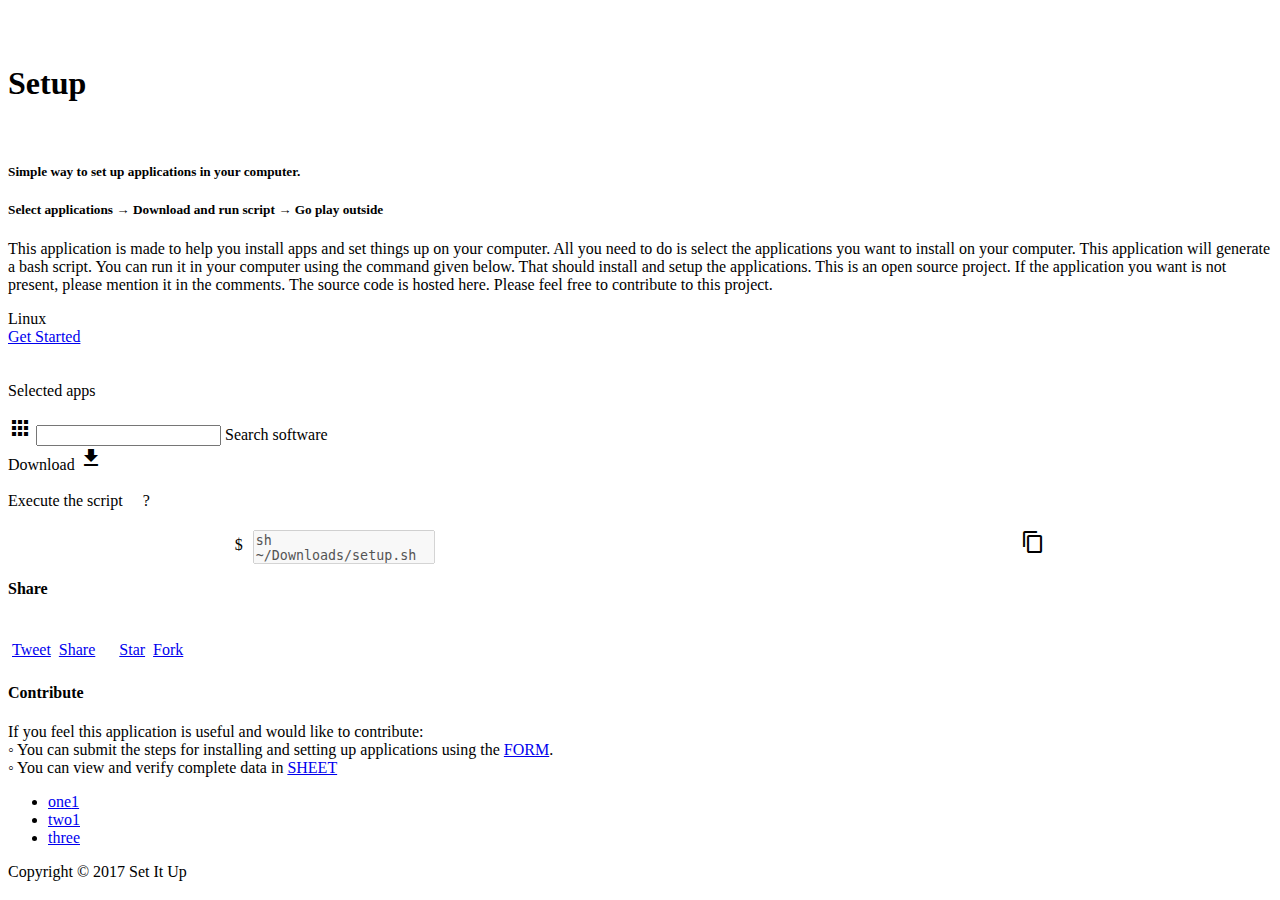
==== index.html @ e8c1455d "Updates manifest" ====
<!DOCTYPE html>
<html lang="en">
<head>
    <noscript>
        &lt;META HTTP-EQUIV="Refresh" CONTENT="0;URL=jsdisabled.html"&gt;
    </noscript>
    <meta charset="utf-8">
    <!--[if IE]>
    <meta http-equiv="X-UA-Compatible" content="IE=edge"><![endif]-->
    <meta name="viewport" content="width=device-width, initial-scale=1.0, maximum-scale=1.0, user-scalable=0">
    <title>Setup | Setup applications in Linux and mac</title>
    <meta name="description" content="Setup applications in Linux, Mac and Windows">

    <meta name="keywords"
          content="install applications in ubuntu, install applications in mac, ubuntu, setup mac os, setup linux,
           setup ubuntu, mac os, install chrome, install firefox, install vlc, how to install git, install apps in ubuntu.">

    <!-- Facebook Tags start -->
    <meta property="og:title" content="Setup - Setup applications in Linux and Mac">
    <meta property="og:type" content="website">
    <meta property="og:url" content="http://www.setupxyz.com/">
    <meta property="og:image" content="http://setupxyz.com/images/screenshot.png">
    <meta property="og:site_name" content="Setup">
    <meta property="og:description"
          content="Application to help you install and set up applications and do other basic functionalities in your computer.">

    <link rel="shortcut icon" href="icons/image.png">
    <meta http-equiv="Content-Type" content="text/html; charset=UTF-8"/>
    <meta name="viewport" content="width=device-width, initial-scale=1, maximum-scale=1.0"/>
    <title>SetThisUp - Open source tool to setup your computer.</title>

    <!-- CSS  -->
    <link href="css/materialize.min.css" type="text/css" rel="stylesheet" media="screen,projection"/>
    <link href="css/style.css" type="text/css" rel="stylesheet" media="screen,projection"/>
    <link href="https://fonts.googleapis.com/icon?family=Material+Icons" rel="stylesheet">

    <link rel="icon" href="icons/image.png" type="image/png" sizes="16x16">
    <link rel="manifest" href="manifest.json">
    <link rel="canonical" href="https://setupxyz.com"/>
    <meta name="theme-color" content="#f4a442"/>
</head>
<body>

<div class="section no-pad-bot" id="index-banner">
    <div class="container">
        <br><br>
        <h1 class="header center orange-text">Setup</h1>
        <br>
        <h5 class="center black-text light">Simple way to set up applications in your computer.</h5>
        <div class="row center black-text">
            <h5 class="header col s12 light"> Select applications → Download and run script → Go play outside </h5>
        </div>
        <p class="center-align caption">
            This application is made to help you install apps and set things up on your computer.
            All you need to do is select the applications you want to install on your computer. This
            application will generate a bash script. You can run it in your computer using the command given below.
            That should install and setup the applications.

            This is an open source project. If the application you want is not present, please mention it in the
            comments.
            The source code is hosted here. Please feel free to contribute to this project.
        </p>
        <div id="os-div" class="center badge light"></div>
        <div id="extra-text" class="row center"></div>
        <div class="row center">
            <a href="#input-apps" id="download-button"
               class="btn-large waves-effect waves-light orange">Get Started</a>
        </div>
        <br>
        <br>
    </div>
</div>
<div class="container">
    <div class="light">
        Selected apps
    </div>
    <ul class="collection" id="selected-apps">
    </ul>

    <div class="row" id="input-app">
        <div class="col s12">
            <div class="row">
                <div class="input-field col s12">
                    <i class="material-icons prefix">apps</i>
                    <input type="text" id="input-apps" class="autocomplete">
                    <label for="input-apps">Search software</label>
                </div>
            </div>
        </div>
    </div>
    <div class="section" id="download">
        <div class="row center">
            <a class="waves-effect waves-light btn tooltipped" data-position="top"
               data-tooltip="Get script" onclick="getFile()">
                Download
                <i class="material-icons left">file_download</i>
            </a>
        </div>
        <br>
        <div class="center">
            <div>Execute the script &emsp;<a class="tooltipped" data-position="top" data-delay="600"
                                             data-tooltip="Paste the following command in Terminal or Bash">?</a>
            </div>
        </div>
        <div class="row center" style="padding-top: 20px">
            <div class="col s12 center" style="display: flex; flex-wrap: wrap; justify-content: center">
                <div style="padding-top: 6px">$</div>
                <div style="padding-left: 10px; width: 60%">
                    <label for="run-command-box"></label>
                    <textarea
                            style="height: 100%; resize: none; text-align: left;"
                            rows="1" disabled
                            onclick="copyText()"
                            class="language-markup code black-text"
                            id="run-command-box">sh ~/Downloads/setup.sh</textarea>
                </div>
                <div style="padding-left: 10px; vertical-align: top">
                    <a class="btn waves-effect tooltipped"
                       data-position="top"
                       data-tooltip="Copy command" onclick="copyText()">
                        <i class="material-icons postfix small">content_copy</i>
                    </a>
                </div>
            </div>
            <div class="col s12 m2 push-m1">

            </div>
        </div>
    </div>

    <div class="row section" id="share">
        <h4 class="">Share</h4>
        <div class="divider"></div>
        <br>
        <div class="col s12" style="display: flex; flex-wrap: wrap">
            <div class="" style="margin: 4px">
                <a class="twitter-share-button"
                   href="https://twitter.com/intent/tweet?text=The%20easy%20way%20to%20setup%20applications.&url=http://setupxyz.com&button_hashtag=setup&ref_src=twsrc%5Etfw"
                   data-size="large">
                    Tweet</a>
                <script async defer src="https://platform.twitter.com/widgets.js" charset="utf-8"></script>
            </div>

            <div class="" style="margin: 4px">
                <div class="fb-share-button" style="vertical-align: top" data-href="http://setupxyz.com"
                     data-layout="button_count" data-size="large"
                     data-mobile-iframe="false"><a class="fb-xfbml-parse-ignore" target="_blank"
                                                   href="https://www.facebook.com/sharer/sharer.php?u=https%3A%2F%2Fsetupxyz.com%2F&amp;src=sdkpreparse">Share</a>
                </div>
            </div>
            <div class="" style="margin: 4px">
                <div class="g-plusone" data-size="tall"></div>
            </div>
            <div class="" style="margin: 4px">
                <script async defer src="//platform.linkedin.com/in.js" type="text/javascript"> lang: en_US</script>
                <script type="IN/Share" data-counter="right"></script>
            </div>
            <div class="" style="margin: 4px">
                <!-- Place this tag where you want the button to render. -->
                <a class="github-button" href="https://github.com/gkvm/set-this-up" data-size="large"
                   data-show-count="true"
                   aria-label="Star gkvm/set-this-up on GitHub">Star</a>
            </div>
            <div class="" style="margin: 4px">
                <!-- Place this tag where you want the button to render. -->
                <a class="github-button" href="https://github.com/gkvm/set-this-up/fork" data-size="large"
                   data-show-count="true" aria-label="Fork gkvm/set-this-up on GitHub">Fork</a>
            </div>
        </div>
    </div>

    <div class="section" id="contribute">
        <h4 class="subheader">Contribute</h4>
        <div class="divider"></div>
        <div class="">
            If you feel this application is useful and would like to contribute: <br>
            ◦ You can submit the steps for installing and setting up applications using the
            <a class="" target="_blank"
               href="https://docs.google.com/forms/d/e/1FAIpQLSfwDlvLuQLQ3pUsyd47zctHvXchsh4CN8dyz8TR7ZBQnQ4pDQ/viewform?usp=sf_link">FORM</a>.<br>
            ◦ You can view and verify complete data in
            <a class="" target="_blank"
               href="https://docs.google.com/spreadsheets/d/1t5MBf9hsShJ7bAjHhPhSvM--fHeA4AmIqW1IuSJ6AUM/edit?usp=sharing">SHEET</a>
        </div>
    </div>

    <div class="divider"></div>

    <div class="section">
        <div id="disqus_thread"></div>
        <script>

            /**
             *  RECOMMENDED CONFIGURATION VARIABLES: EDIT AND UNCOMMENT THE SECTION BELOW TO INSERT DYNAMIC VALUES FROM YOUR PLATFORM OR CMS.
             *  LEARN WHY DEFINING THESE VARIABLES IS IMPORTANT: https://disqus.com/admin/universalcode/#configuration-variables*/
            var disqus_config = function () {
                this.page.url = "http://setthisup.org";
                this.page.identifier = ""; // Replace PAGE_IDENTIFIER with your page's unique identifier variable
            };
            (function () { // DON'T EDIT BELOW THIS LINE
                var d = document, s = d.createElement('script');
                s.src = 'https://http-setitup-xyz.disqus.com/embed.js';
                s.setAttribute('data-timestamp', +new Date());
                (d.head || d.body).appendChild(s);
            })();
        </script>
        <noscript>Please enable JavaScript to view the <a href="https://disqus.com/?ref_noscript">comments powered
            <by></by>
            Disqus.</a></noscript>
    </div>
</div>

<ul id="dropdown1" class="dropdown-content">
    <li><a href="#!">one<span class="badge">1</span></a></li>
    <li><a href="#!">two<span class="new badge">1</span></a></li>
    <li><a href="#!">three</a></li>
</ul>

<footer class="page-footer orange">
    <div class="footer-copyright">
        <div class="container">
            Copyright © 2017 Set It Up
        </div>
    </div>
</footer>


<!--  Scripts-->
<script src="https://code.jquery.com/jquery-2.1.1.min.js"></script>
<script src="js/set-it-up.js"></script>
<script src="js/materialize.min.js"></script>
<script>

    let dataList = [];
    let nameAndImageList = [];

//    if ('serviceWorker' in navigator) {
//        window.addEventListener('load', function () {
//            navigator.serviceWorker.register('worker.js').then(function (registration) {
//                // Registration was successful
//                console.log('ServiceWorker registration successful with scope: ', registration.scope);
//            }, function (err) {
//                // registration failed :(
//                console.log('ServiceWorker registration failed: ', err);
//            });
//        });
//    }

    $(document).ready(function () {

        let OSName = getOS();

        console.log(OSName);
        $('#os-div').html(OSName);
        switch (OSName) {
            case "Linux" :
                getAppList('data/deb.json');
                break;
            case "MacOS" :
                getAppList('data/mac.json');
                break;/*
            case "Windows" :
                getAppList('data/windows.json');
                break;*/
            default :
                $('#extra-text').html(`<pre class="center-align">
${OSName} is not supported yet.
Only works in Linux and MacOS now.
Demo of how it works in Linux.
 </pre>`);
                getAppList('data/deb.json');
        }

        $('.tooltipped').tooltip();

    });

    function getAppList(path) {
        $.getJSON(path, function (data) {
            dataList = data;
            data.forEach(function (element) {
                nameAndImageList[element.name] = element.image;
            });
            $('input.autocomplete').autocomplete({
                data: nameAndImageList,
                onAutocomplete: function (app) {
                    addToList(app)
                },
                limit: 6,
                //minLength: 4
            });
            addToList('Chrome');
            addToList('VLC');
        });
    }

    function getOS() {
        let userAgent = window.navigator.userAgent,
            platform = window.navigator.platform,
            macosPlatforms = ['Macintosh', 'MacIntel', 'MacPPC', 'Mac68K'],
            windowsPlatforms = ['Win32', 'Win64', 'Windows', 'WinCE'],
            iosPlatforms = ['iPhone', 'iPad', 'iPod'],
            os = null;

        if (macosPlatforms.indexOf(platform) !== -1) {
            os = 'MacOS';
        } else if (iosPlatforms.indexOf(platform) !== -1) {
            os = 'iOS';
        } else if (windowsPlatforms.indexOf(platform) !== -1) {
            os = 'Windows';
        } else if (/Android/.test(userAgent)) {
            os = 'Android';
        } else if (!os && /Linux/.test(platform)) {
            os = 'Linux';
        }
        return os;
    }

    /*Share button scripts*/

    //Load Facebook SDK for JavaScript
    (function (d, s, id) {
        let js, fjs = d.getElementsByTagName(s)[0];
        if (d.getElementById(id)) return;
        js = d.createElement(s);
        js.id = id;
        js.src = 'https://connect.facebook.net/en_GB/sdk.js#xfbml=1&version=v2.11';
        fjs.parentNode.insertBefore(js, fjs);
    }(document, 'script', 'facebook-jssdk'));

</script>

<script async defer src="https://buttons.github.io/buttons.js"></script>

<script src="https://apis.google.com/js/platform.js" async defer></script>

<script async type="text/javascript" src="//assets.pinterest.com/js/pinit.js"></script>

<!-- Global site tag (gtag.js) - Google Analytics -->
<script async src="https://www.googletagmanager.com/gtag/js?id=UA-110539600-1"></script>
<script>
    window.dataLayer = window.dataLayer || [];

    function gtag() {
        dataLayer.push(arguments);
    }

    gtag('js', new Date());

    gtag('config', 'UA-110539600-1');
</script>

<script id="dsq-count-scr" async defer src="https://http-setitup-xyz.disqus.com/count.js"></script>
</body>
</html>
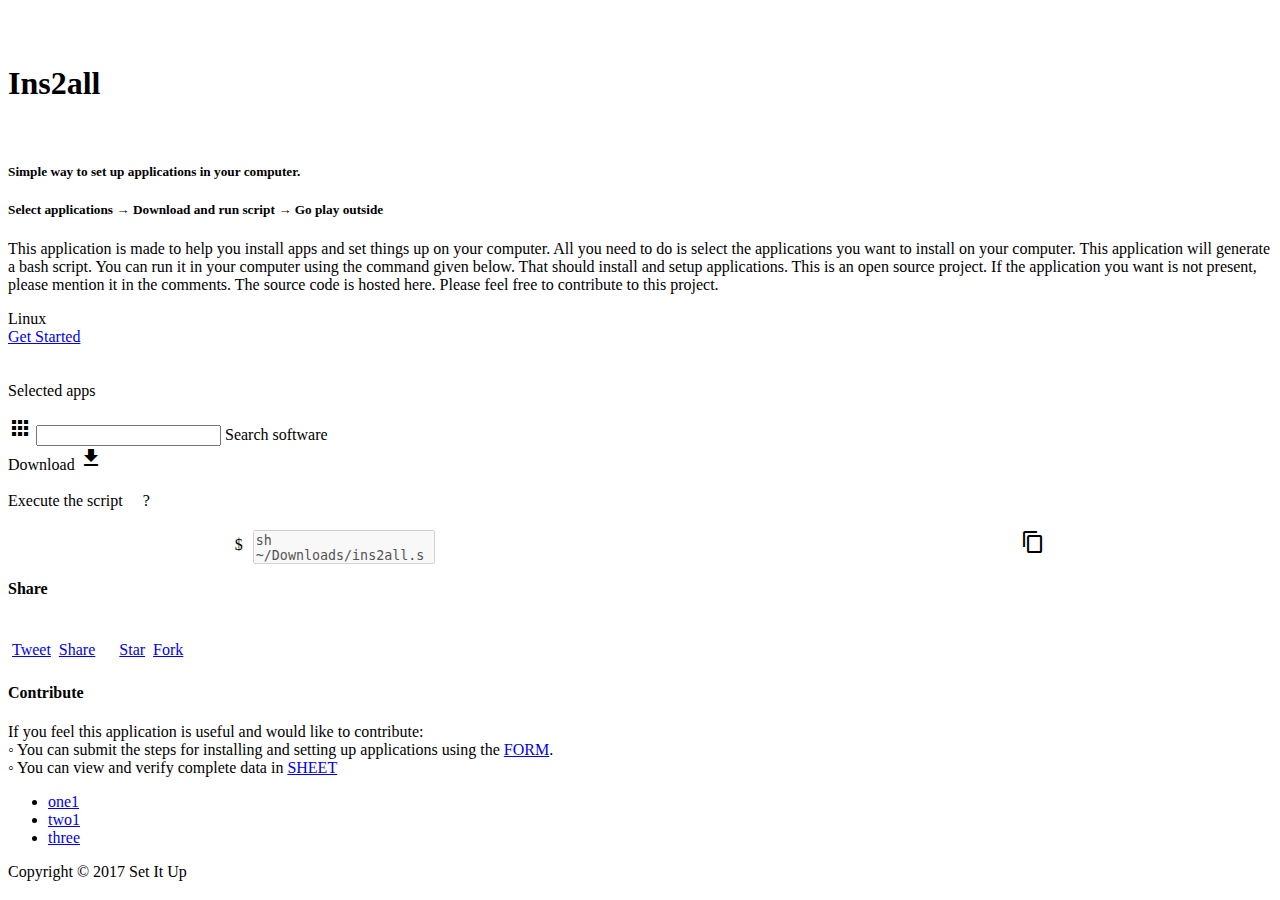
==== commit 10eec29b: "App name change." ====
--- a/index.html
+++ b/index.html
@@ -8,26 +8,26 @@
     <!--[if IE]>
     <meta http-equiv="X-UA-Compatible" content="IE=edge"><![endif]-->
     <meta name="viewport" content="width=device-width, initial-scale=1.0, maximum-scale=1.0, user-scalable=0">
-    <title>Setup | Setup applications in Linux and mac</title>
-    <meta name="description" content="Setup applications in Linux, Mac and Windows">
+    <title>Ins2all | Insall applications in Linux and Mac</title>
+    <meta name="description" content="Install applications in Linux, Mac and Windows">
 
     <meta name="keywords"
           content="install applications in ubuntu, install applications in mac, ubuntu, setup mac os, setup linux,
            setup ubuntu, mac os, install chrome, install firefox, install vlc, how to install git, install apps in ubuntu.">
 
     <!-- Facebook Tags start -->
-    <meta property="og:title" content="Setup - Setup applications in Linux and Mac">
+    <meta property="og:title" content="Ins2all - Ins2all applications in Linux and Mac">
     <meta property="og:type" content="website">
-    <meta property="og:url" content="http://www.setupxyz.com/">
-    <meta property="og:image" content="http://setupxyz.com/images/screenshot.png">
-    <meta property="og:site_name" content="Setup">
+    <meta property="og:url" content="https://www.ins2all.com/">
+    <meta property="og:image" content="https://www.ins2all.com/images/screenshot.png">
+    <meta property="og:site_name" content="Ins2all">
     <meta property="og:description"
           content="Application to help you install and set up applications and do other basic functionalities in your computer.">
 
     <link rel="shortcut icon" href="icons/image.png">
     <meta http-equiv="Content-Type" content="text/html; charset=UTF-8"/>
     <meta name="viewport" content="width=device-width, initial-scale=1, maximum-scale=1.0"/>
-    <title>SetThisUp - Open source tool to setup your computer.</title>
+    <title>ins2all - Open source tool to install applications and setup your computer.</title>
 
     <!-- CSS  -->
     <link href="css/materialize.min.css" type="text/css" rel="stylesheet" media="screen,projection"/>
@@ -36,7 +36,7 @@
 
     <link rel="icon" href="icons/image.png" type="image/png" sizes="16x16">
     <link rel="manifest" href="manifest.json">
-    <link rel="canonical" href="https://setupxyz.com"/>
+    <link rel="canonical" href="https://ins2all.com"/>
     <meta name="theme-color" content="#f4a442"/>
 </head>
 <body>
@@ -44,7 +44,7 @@
 <div class="section no-pad-bot" id="index-banner">
     <div class="container">
         <br><br>
-        <h1 class="header center orange-text">Setup</h1>
+        <h1 class="header center orange-text">Ins2all</h1>
         <br>
         <h5 class="center black-text light">Simple way to set up applications in your computer.</h5>
         <div class="row center black-text">
@@ -54,7 +54,7 @@
             This application is made to help you install apps and set things up on your computer.
             All you need to do is select the applications you want to install on your computer. This
             application will generate a bash script. You can run it in your computer using the command given below.
-            That should install and setup the applications.
+            That should install and setup applications.
 
             This is an open source project. If the application you want is not present, please mention it in the
             comments.
@@ -112,7 +112,7 @@
                             rows="1" disabled
                             onclick="copyText()"
                             class="language-markup code black-text"
-                            id="run-command-box">sh ~/Downloads/setup.sh</textarea>
+                            id="run-command-box">sh ~/Downloads/ins2all.sh</textarea>
                 </div>
                 <div style="padding-left: 10px; vertical-align: top">
                     <a class="btn waves-effect tooltipped"
@@ -135,17 +135,17 @@
         <div class="col s12" style="display: flex; flex-wrap: wrap">
             <div class="" style="margin: 4px">
                 <a class="twitter-share-button"
-                   href="https://twitter.com/intent/tweet?text=The%20easy%20way%20to%20setup%20applications.&url=http://setupxyz.com&button_hashtag=setup&ref_src=twsrc%5Etfw"
+                   href="https://twitter.com/intent/tweet?text=The%20easy%20way%20to%20install%20applications.&url=http://Ins2all.com&button_hashtag=ins2all&ref_src=twsrc%5Etfw"
                    data-size="large">
                     Tweet</a>
                 <script async defer src="https://platform.twitter.com/widgets.js" charset="utf-8"></script>
             </div>
 
             <div class="" style="margin: 4px">
-                <div class="fb-share-button" style="vertical-align: top" data-href="http://setupxyz.com"
+                <div class="fb-share-button" style="vertical-align: top" data-href="http://Ins2all.com"
                      data-layout="button_count" data-size="large"
                      data-mobile-iframe="false"><a class="fb-xfbml-parse-ignore" target="_blank"
-                                                   href="https://www.facebook.com/sharer/sharer.php?u=https%3A%2F%2Fsetupxyz.com%2F&amp;src=sdkpreparse">Share</a>
+                                                   href="https://www.facebook.com/sharer/sharer.php?u=https%3A%2F%2FIns2all.com%2F&amp;src=sdkpreparse">Share</a>
                 </div>
             </div>
             <div class="" style="margin: 4px">
@@ -193,7 +193,7 @@
              *  RECOMMENDED CONFIGURATION VARIABLES: EDIT AND UNCOMMENT THE SECTION BELOW TO INSERT DYNAMIC VALUES FROM YOUR PLATFORM OR CMS.
              *  LEARN WHY DEFINING THESE VARIABLES IS IMPORTANT: https://disqus.com/admin/universalcode/#configuration-variables*/
             var disqus_config = function () {
-                this.page.url = "http://setthisup.org";
+                this.page.url = "http://ins2all.com";
                 this.page.identifier = ""; // Replace PAGE_IDENTIFIER with your page's unique identifier variable
             };
             (function () { // DON'T EDIT BELOW THIS LINE
@@ -230,49 +230,47 @@
 <script src="js/materialize.min.js"></script>
 <script>
 
+    if ('serviceWorker' in navigator) {
+        window.addEventListener('load', function () {
+            navigator.serviceWorker.register('worker.js').then(function (registration) {
+                // Registration was successful
+                console.log('ServiceWorker registration successful with scope: ', registration.scope);
+            }, function (err) {
+                // registration failed :(
+                console.log('ServiceWorker registration failed: ', err);
+            });
+        });
+    }
+
     let dataList = [];
     let nameAndImageList = [];
 
-//    if ('serviceWorker' in navigator) {
-//        window.addEventListener('load', function () {
-//            navigator.serviceWorker.register('worker.js').then(function (registration) {
-//                // Registration was successful
-//                console.log('ServiceWorker registration successful with scope: ', registration.scope);
-//            }, function (err) {
-//                // registration failed :(
-//                console.log('ServiceWorker registration failed: ', err);
-//            });
-//        });
-//    }
-
     $(document).ready(function () {
-
-        let OSName = getOS();
-
-        console.log(OSName);
-        $('#os-div').html(OSName);
-        switch (OSName) {
-            case "Linux" :
-                getAppList('data/deb.json');
-                break;
-            case "MacOS" :
-                getAppList('data/mac.json');
-                break;/*
+        $('.tooltipped').tooltip();
+    });
+
+    let OSName = getOS();
+
+    console.log(OSName);
+    $('#os-div').html(OSName);
+    switch (OSName) {
+        case "Linux" :
+            getAppList('data/deb.json');
+            break;
+        case "MacOS" :
+            getAppList('data/mac.json');
+            break;/*
             case "Windows" :
                 getAppList('data/windows.json');
                 break;*/
-            default :
-                $('#extra-text').html(`<pre class="center-align">
+        default :
+            $('#extra-text').html(`<pre class="center-align">
 ${OSName} is not supported yet.
 Only works in Linux and MacOS now.
 Demo of how it works in Linux.
  </pre>`);
-                getAppList('data/deb.json');
-        }
-
-        $('.tooltipped').tooltip();
-
-    });
+            getAppList('data/deb.json');
+    }
 
     function getAppList(path) {
         $.getJSON(path, function (data) {
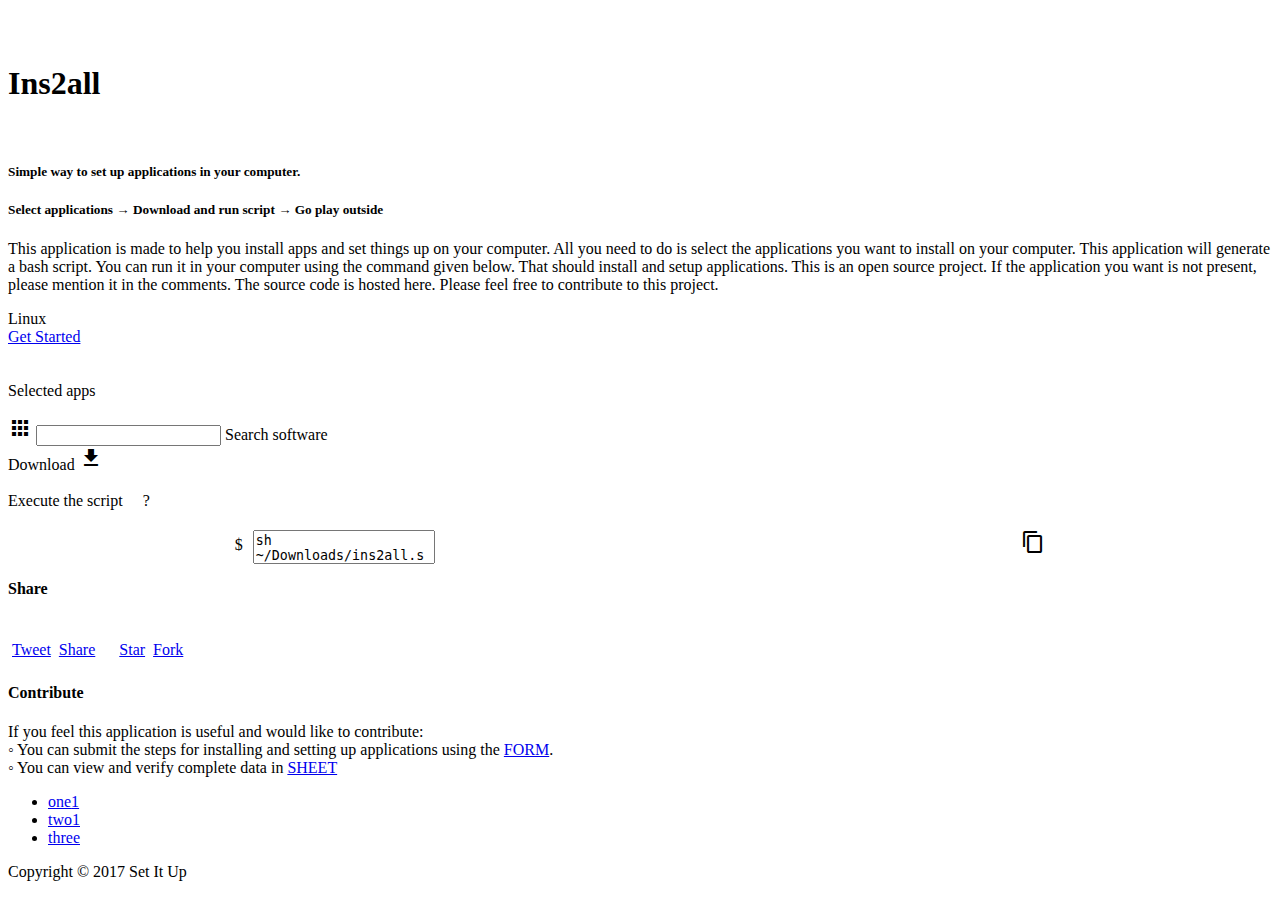
==== commit 325492be: "Fixes copy to clipboard." ====
--- a/index.html
+++ b/index.html
@@ -109,7 +109,7 @@
                     <label for="run-command-box"></label>
                     <textarea
                             style="height: 100%; resize: none; text-align: left;"
-                            rows="1" disabled
+                            rows="1"
                             onclick="copyText()"
                             class="language-markup code black-text"
                             id="run-command-box">sh ~/Downloads/ins2all.sh</textarea>
@@ -192,20 +192,20 @@
             /**
              *  RECOMMENDED CONFIGURATION VARIABLES: EDIT AND UNCOMMENT THE SECTION BELOW TO INSERT DYNAMIC VALUES FROM YOUR PLATFORM OR CMS.
              *  LEARN WHY DEFINING THESE VARIABLES IS IMPORTANT: https://disqus.com/admin/universalcode/#configuration-variables*/
+            /*
             var disqus_config = function () {
-                this.page.url = "http://ins2all.com";
-                this.page.identifier = ""; // Replace PAGE_IDENTIFIER with your page's unique identifier variable
+            this.page.url = PAGE_URL;  // Replace PAGE_URL with your page's canonical URL variable
+            this.page.identifier = PAGE_IDENTIFIER; // Replace PAGE_IDENTIFIER with your page's unique identifier variable
             };
-            (function () { // DON'T EDIT BELOW THIS LINE
+            */
+            (function() { // DON'T EDIT BELOW THIS LINE
                 var d = document, s = d.createElement('script');
                 s.src = 'https://http-setitup-xyz.disqus.com/embed.js';
                 s.setAttribute('data-timestamp', +new Date());
                 (d.head || d.body).appendChild(s);
             })();
         </script>
-        <noscript>Please enable JavaScript to view the <a href="https://disqus.com/?ref_noscript">comments powered
-            <by></by>
-            Disqus.</a></noscript>
+        <noscript>Please enable JavaScript to view the <a href="https://disqus.com/?ref_noscript">comments powered by Disqus.</a></noscript>
     </div>
 </div>
 
@@ -273,6 +273,7 @@
     }
 
     function getAppList(path) {
+
         $.getJSON(path, function (data) {
             dataList = data;
             data.forEach(function (element) {
@@ -313,6 +314,44 @@
         return os;
     }
 
+    function addToList(applicationName) {
+        let divElement = document.createElement("li");
+
+        let selectedApp;
+
+        for (let i = 0; i < dataList.length; i++) {
+            if (dataList[i].name === applicationName) {
+                selectedApp = dataList[i];
+                break;
+            }
+        }
+
+        divElement.setAttribute('class', 'collection-item avatar hoverable');
+        divElement.setAttribute('id', selectedApp.name.replace(/ /g,'-'));
+        divElement.innerHTML =
+            `<img src='${selectedApp.image}' alt="" class="responsive-img circle">
+            <span class="title">${selectedApp.name}</span>
+            <p class="light">
+            ${(selectedApp.category !== undefined && selectedApp.category !== "") ? selectedApp.category + '<br>' : ""}
+            ${selectedApp.description !== undefined ? selectedApp.description : ""}</p>
+            <a href="javascript:;" class="secondary-content"><i class="material-icons">gradey</i></a>
+            <a href="javascript:;" onclick="
+            $(\`#${selectedApp.name.replace(/ /g, "-")}\`).remove();
+            deleteFromList('${selectedApp.name}')" class="secondary-content">
+            <i class="material-icons">close</i></a>`;
+
+        console.log("Add item to list");
+        applicationSelectionElement.appendChild(divElement);
+        selectedApps.push(selectedApp);
+
+        delete nameAndImageList[applicationName];
+
+        valText.value = "";
+        valText.focus();
+
+        $('.dropdown-trigger').dropdown();
+    }
+
     /*Share button scripts*/
 
     //Load Facebook SDK for JavaScript
@@ -347,6 +386,6 @@
     gtag('config', 'UA-110539600-1');
 </script>
 
-<script id="dsq-count-scr" async defer src="https://http-setitup-xyz.disqus.com/count.js"></script>
+<script id="dsq-count-scr" async defer src="//http-setitup-xyz.disqus.com/count.js"></script>
 </body>
 </html>
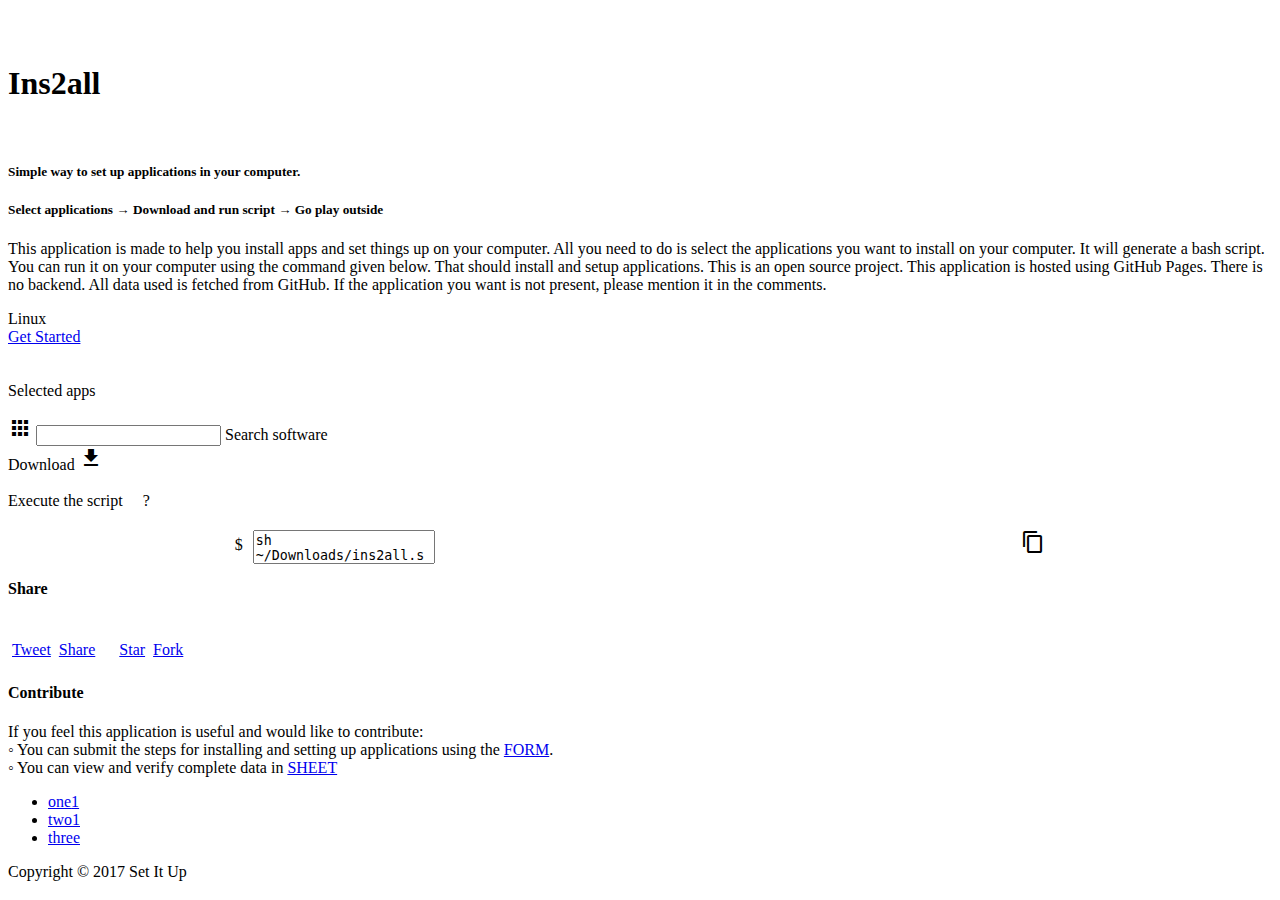
==== commit 8c65e509: "Updates description." ====
--- a/index.html
+++ b/index.html
@@ -52,13 +52,13 @@
         </div>
         <p class="center-align caption">
             This application is made to help you install apps and set things up on your computer.
-            All you need to do is select the applications you want to install on your computer. This
-            application will generate a bash script. You can run it in your computer using the command given below.
+            All you need to do is select the applications you want to install on your computer. It will generate a bash
+            script. You can run it on your computer using the command given below.
             That should install and setup applications.
 
-            This is an open source project. If the application you want is not present, please mention it in the
-            comments.
-            The source code is hosted here. Please feel free to contribute to this project.
+            This is an open source project. This application is hosted using GitHub Pages.
+            There is no backend. All data used is fetched from GitHub.
+            If the application you want is not present, please mention it in the comments.
         </p>
         <div id="os-div" class="center badge light"></div>
         <div id="extra-text" class="row center"></div>
@@ -198,14 +198,15 @@
             this.page.identifier = PAGE_IDENTIFIER; // Replace PAGE_IDENTIFIER with your page's unique identifier variable
             };
             */
-            (function() { // DON'T EDIT BELOW THIS LINE
+            (function () { // DON'T EDIT BELOW THIS LINE
                 var d = document, s = d.createElement('script');
                 s.src = 'https://http-setitup-xyz.disqus.com/embed.js';
                 s.setAttribute('data-timestamp', +new Date());
                 (d.head || d.body).appendChild(s);
             })();
         </script>
-        <noscript>Please enable JavaScript to view the <a href="https://disqus.com/?ref_noscript">comments powered by Disqus.</a></noscript>
+        <noscript>Please enable JavaScript to view the <a href="https://disqus.com/?ref_noscript">comments powered by
+            Disqus.</a></noscript>
     </div>
 </div>
 
@@ -287,8 +288,20 @@
                 limit: 6,
                 //minLength: 4
             });
-            addToList('Chrome');
-            addToList('VLC');
+
+            let args = getParameterByName('a');
+            console.log(args);
+            if (args === null) {
+                addToList('Chrome');
+                addToList('VLC');
+            } else {
+                args.split(',').forEach(
+                    function f(v) {
+                        addToList(v.replace(/_/g, ' '));
+                        console.log(v);
+                    }
+                )
+            }
         });
     }
 
@@ -314,6 +327,16 @@
         return os;
     }
 
+    function getParameterByName(name, url) {
+        if (!url) url = window.location.href;
+        name = name.replace(/[\[\]]/g, "\\$&");
+        let regex = new RegExp("[?&]" + name + "(=([^&#]*)|&|#|$)"),
+            results = regex.exec(url);
+        if (!results) return null;
+        if (!results[2]) return '';
+        return decodeURIComponent(results[2].replace(/\+/g, " "));
+    }
+
     function addToList(applicationName) {
         let divElement = document.createElement("li");
 
@@ -327,7 +350,7 @@
         }
 
         divElement.setAttribute('class', 'collection-item avatar hoverable');
-        divElement.setAttribute('id', selectedApp.name.replace(/ /g,'-'));
+        divElement.setAttribute('id', selectedApp.name.replace(/ /g, '-'));
         divElement.innerHTML =
             `<img src='${selectedApp.image}' alt="" class="responsive-img circle">
             <span class="title">${selectedApp.name}</span>
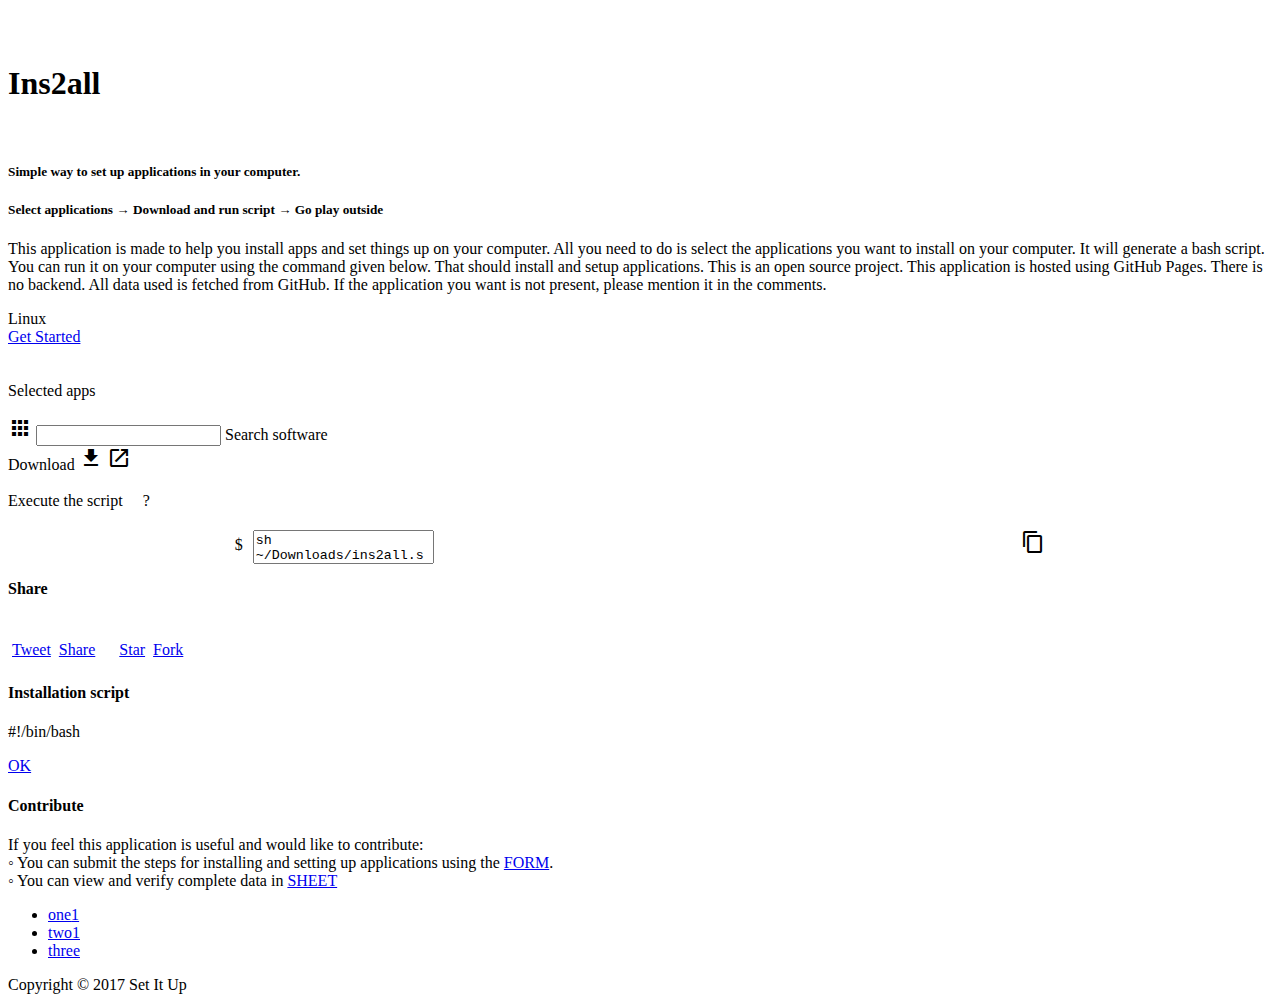
==== commit 395f0b18: "Adds option to show script." ====
--- a/index.html
+++ b/index.html
@@ -89,12 +89,16 @@
         </div>
     </div>
     <div class="section" id="download">
+
         <div class="row center">
             <a class="waves-effect waves-light btn tooltipped" data-position="top"
                data-tooltip="Get script" onclick="getFile()">
                 Download
                 <i class="material-icons left">file_download</i>
             </a>
+
+            <a class="waves-effect waves-light btn modal-trigger btn-flatbtn tooltipped" data-position="top"
+               data-tooltip="Show script" onclick="showModal()"><i class="material-icons">launch</i></a>
         </div>
         <br>
         <div class="center">
@@ -169,6 +173,17 @@
         </div>
     </div>
 
+    <!-- Modal Structure -->
+    <div id="modal" class="modal modal-fixed-footer">
+        <div class="modal-content">
+            <h4>Installation script</h4>
+            <p id="script-modal">#!/bin/bash</p>
+        </div>
+        <div class="modal-footer">
+            <a href="javascript:" class="modal-action modal-close waves-effect waves-green btn-flat ">OK</a>
+        </div>
+    </div>
+
     <div class="section" id="contribute">
         <h4 class="subheader">Contribute</h4>
         <div class="divider"></div>
@@ -192,12 +207,10 @@
             /**
              *  RECOMMENDED CONFIGURATION VARIABLES: EDIT AND UNCOMMENT THE SECTION BELOW TO INSERT DYNAMIC VALUES FROM YOUR PLATFORM OR CMS.
              *  LEARN WHY DEFINING THESE VARIABLES IS IMPORTANT: https://disqus.com/admin/universalcode/#configuration-variables*/
-            /*
             var disqus_config = function () {
-            this.page.url = PAGE_URL;  // Replace PAGE_URL with your page's canonical URL variable
-            this.page.identifier = PAGE_IDENTIFIER; // Replace PAGE_IDENTIFIER with your page's unique identifier variable
+            this.page.url = "https://www.ins2all.com";  // Replace PAGE_URL with your page's canonical URL variable
+            this.page.identifier = ""; // Replace PAGE_IDENTIFIER with your page's unique identifier variable
             };
-            */
             (function () { // DON'T EDIT BELOW THIS LINE
                 var d = document, s = d.createElement('script');
                 s.src = 'https://http-setitup-xyz.disqus.com/embed.js';
@@ -231,22 +244,23 @@
 <script src="js/materialize.min.js"></script>
 <script>
 
-    if ('serviceWorker' in navigator) {
-        window.addEventListener('load', function () {
-            navigator.serviceWorker.register('worker.js').then(function (registration) {
-                // Registration was successful
-                console.log('ServiceWorker registration successful with scope: ', registration.scope);
-            }, function (err) {
-                // registration failed :(
-                console.log('ServiceWorker registration failed: ', err);
-            });
-        });
-    }
+//    if ('serviceWorker' in navigator) {
+//        window.addEventListener('load', function () {
+//            navigator.serviceWorker.register('worker.js').then(function (registration) {
+//                // Registration was successful
+//                console.log('ServiceWorker registration successful with scope: ', registration.scope);
+//            }, function (err) {
+//                // registration failed :(
+//                console.log('ServiceWorker registration failed: ', err);
+//            });
+//        });
+//    }
 
     let dataList = [];
     let nameAndImageList = [];
 
     $(document).ready(function () {
+        $('.modal').modal();
         $('.tooltipped').tooltip();
     });
 
@@ -409,6 +423,6 @@
     gtag('config', 'UA-110539600-1');
 </script>
 
-<script id="dsq-count-scr" async defer src="//http-setitup-xyz.disqus.com/count.js"></script>
+<script id="dsq-count-scr" async defer src="https://http-setitup-xyz.disqus.com/count.js"></script>
 </body>
 </html>
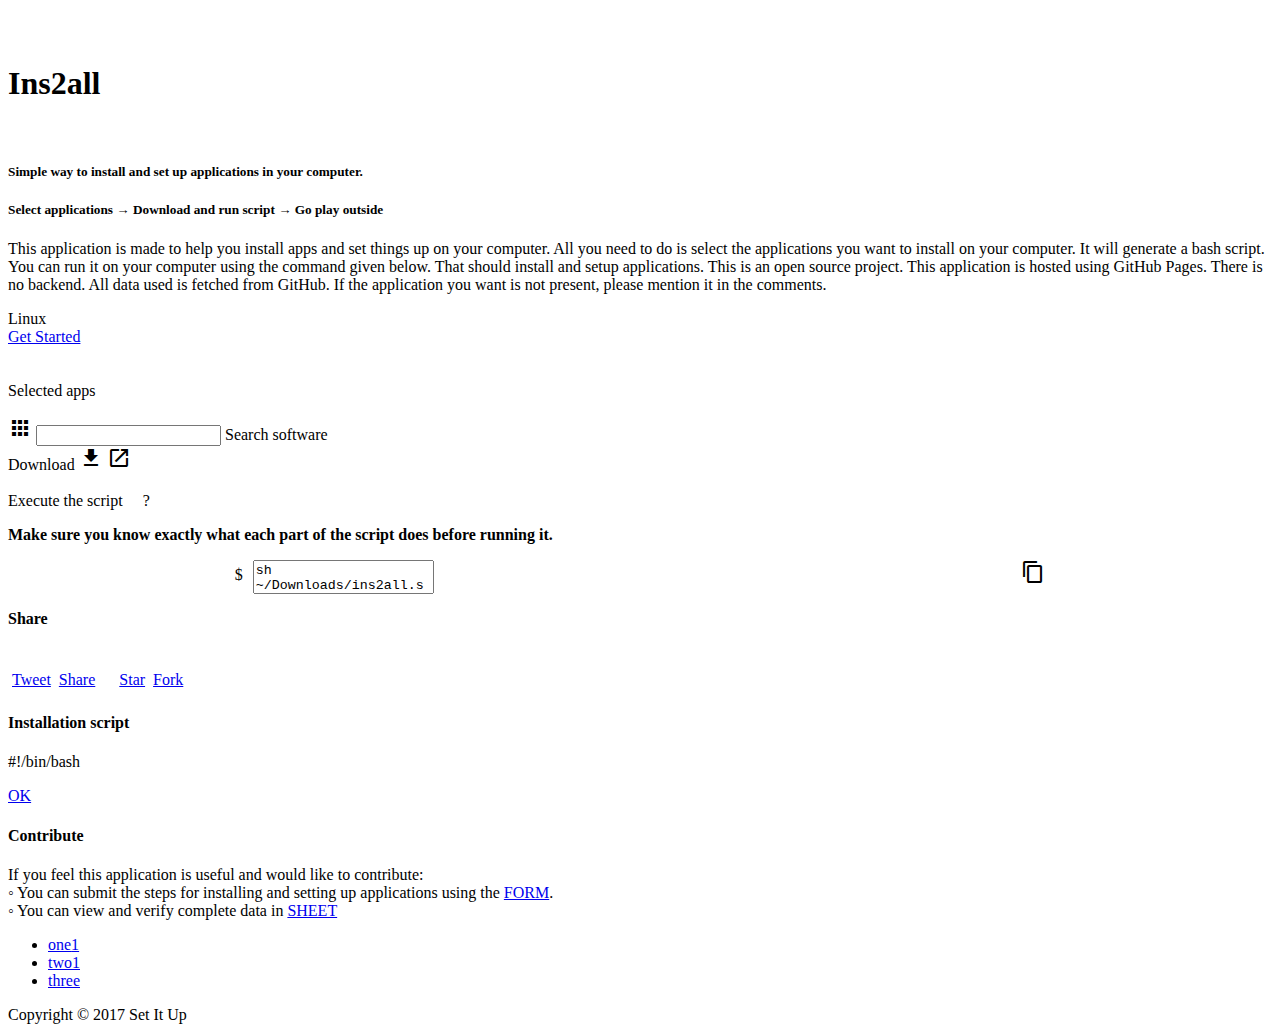
==== commit dcb24510: "Adds warning message." ====
--- a/index.html
+++ b/index.html
@@ -8,7 +8,7 @@
     <!--[if IE]>
     <meta http-equiv="X-UA-Compatible" content="IE=edge"><![endif]-->
     <meta name="viewport" content="width=device-width, initial-scale=1.0, maximum-scale=1.0, user-scalable=0">
-    <title>Ins2all | Insall applications in Linux and Mac</title>
+    <title>Ins2all | Install applications in Linux and Mac</title>
     <meta name="description" content="Install applications in Linux, Mac and Windows">
 
     <meta name="keywords"
@@ -46,7 +46,7 @@
         <br><br>
         <h1 class="header center orange-text">Ins2all</h1>
         <br>
-        <h5 class="center black-text light">Simple way to set up applications in your computer.</h5>
+        <h5 class="center black-text light">Simple way to install and set up applications in your computer.</h5>
         <div class="row center black-text">
             <h5 class="header col s12 light"> Select applications → Download and run script → Go play outside </h5>
         </div>
@@ -105,8 +105,9 @@
             <div>Execute the script &emsp;<a class="tooltipped" data-position="top" data-delay="600"
                                              data-tooltip="Paste the following command in Terminal or Bash">?</a>
             </div>
-        </div>
-        <div class="row center" style="padding-top: 20px">
+            <p class="center-align caption"><b> Make sure you know exactly what each part of the script does before running it.</b></p>
+        </div>
+        <div class="row center">
             <div class="col s12 center" style="display: flex; flex-wrap: wrap; justify-content: center">
                 <div style="padding-top: 6px">$</div>
                 <div style="padding-left: 10px; width: 60%">
@@ -161,14 +162,14 @@
             </div>
             <div class="" style="margin: 4px">
                 <!-- Place this tag where you want the button to render. -->
-                <a class="github-button" href="https://github.com/gkvm/set-this-up" data-size="large"
+                <a class="github-button" href="https://github.com/gkvm/ins2all" data-size="large"
                    data-show-count="true"
-                   aria-label="Star gkvm/set-this-up on GitHub">Star</a>
+                   aria-label="Star gkvm/ins2all on GitHub">Star</a>
             </div>
             <div class="" style="margin: 4px">
                 <!-- Place this tag where you want the button to render. -->
-                <a class="github-button" href="https://github.com/gkvm/set-this-up/fork" data-size="large"
-                   data-show-count="true" aria-label="Fork gkvm/set-this-up on GitHub">Fork</a>
+                <a class="github-button" href="https://github.com/gkvm/ins2all/fork" data-size="large"
+                   data-show-count="true" aria-label="Fork gkvm/ins2all on GitHub">Fork</a>
             </div>
         </div>
     </div>
@@ -244,17 +245,17 @@
 <script src="js/materialize.min.js"></script>
 <script>
 
-//    if ('serviceWorker' in navigator) {
-//        window.addEventListener('load', function () {
-//            navigator.serviceWorker.register('worker.js').then(function (registration) {
-//                // Registration was successful
-//                console.log('ServiceWorker registration successful with scope: ', registration.scope);
-//            }, function (err) {
-//                // registration failed :(
-//                console.log('ServiceWorker registration failed: ', err);
-//            });
-//        });
-//    }
+    // if ('serviceWorker' in navigator) {
+    //     window.addEventListener('load', function () {
+    //         navigator.serviceWorker.register('worker.js').then(function (registration) {
+    //             // Registration was successful
+    //             console.log('ServiceWorker registration successful with scope: ', registration.scope);
+    //         }, function (err) {
+    //             // registration failed :(
+    //             console.log('ServiceWorker registration failed: ', err);
+    //         });
+    //     });
+    // }
 
     let dataList = [];
     let nameAndImageList = [];
